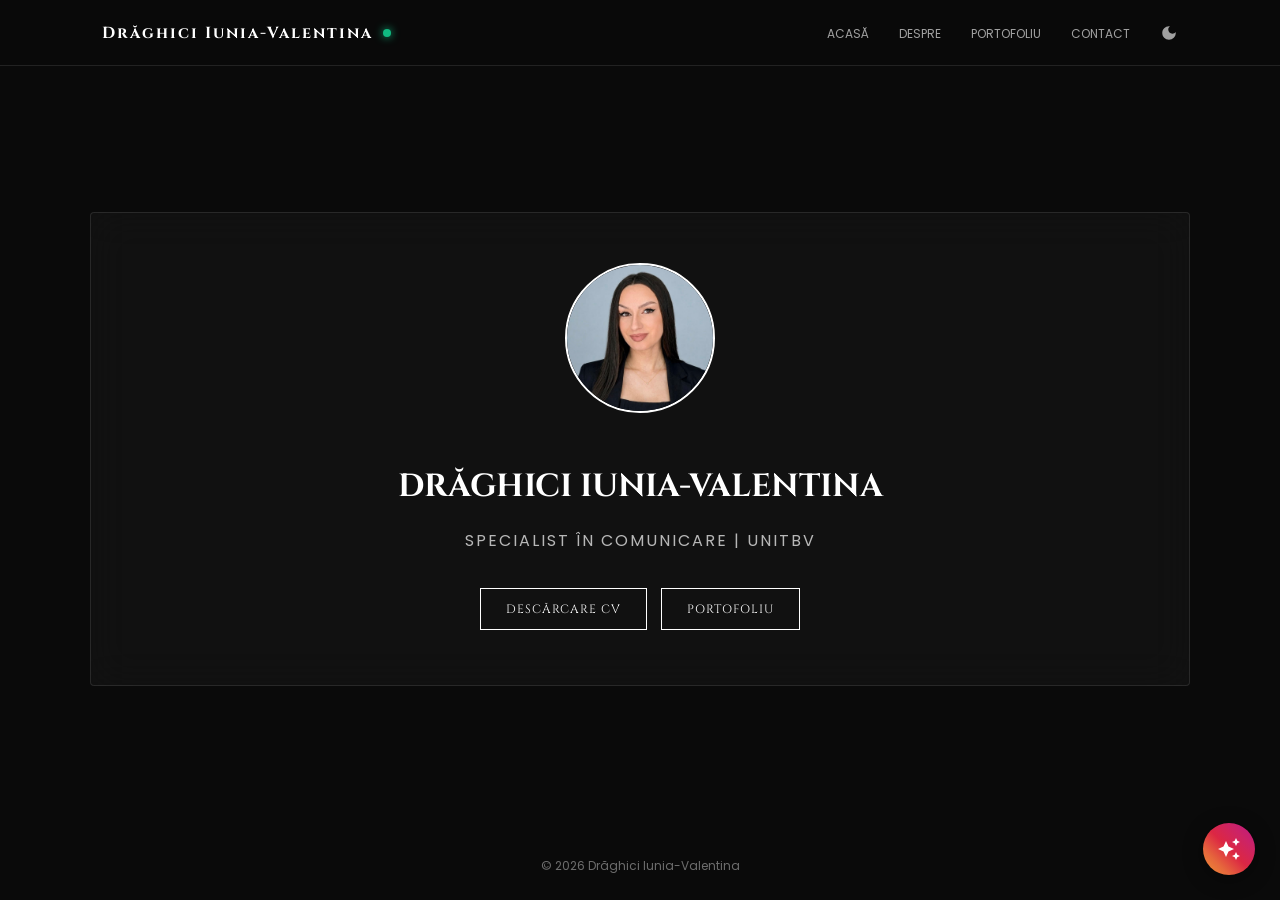
==== index.html @ 84696cee "Add files via upload" ====
<!DOCTYPE html>
<html lang="ro">
<head>
    <meta charset="UTF-8">
    <title>Iunia Drăghici | Acasă</title>
    <link rel="stylesheet" href="style.css">
    <meta name="viewport" content="width=device-width, initial-scale=1.0">
</head>
<body>
    <header>
        <div class="logo">Drăghici Iunia-Valentina</div>
        <nav>
            <ul>
                <li><a href="index.html">Acasă</a></li>
                <li><a href="about.html">Despre</a></li>
                <li class="dropdown">
                    <a href="projects.html">Portofoliu</a>
                    <div class="dropdown-content">
                        <a href="foto-gallery.html">FOTO</a>
                        <a href="web-gallery.html">DESIGN WEB</a>
                        <a href="hotel-gallery.html">PRACTICĂ</a>
                    </div>
                </li>
                <li><a href="contact.html">Contact</a></li>
            </ul>
        </nav>
    </header>
    <main style="display: flex; align-items: center; flex-grow: 1;">
        <div class="glass-card" style="text-align: center;">
            <img src="poza-de-profil.jpeg" style="width: 150px; height: 150px; border-radius: 50%; border: 2px solid white; margin-bottom: 25px;" alt="Iunia">
            <h1 style="font-family: 'Cinzel'; margin: 20px 0;">DRĂGHICI IUNIA-VALENTINA</h1>
            <p style="letter-spacing: 2px; opacity: 0.7;">SPECIALIST ÎN COMUNICARE | UNITBV</p>
            <div style="margin-top: 30px;">
                <a href="CV_Iunia.pdf" target="_blank" class="btn-artistic">DESCĂRCARE CV</a>
                <a href="projects.html" class="btn-artistic">PORTOFOLIU</a>
            </div>
        </div>
    </main>

    <footer>&copy; 2026 Drăghici Iunia-Valentina</footer>
    <script src="script.js"></script>
</body>
</html>
---- style.css ----
@import url('https://fonts.googleapis.com/css2?family=Cinzel:wght@400;700&family=Poppins:wght@300;400;600&display=swap');

:root {
  --bg-dark: #0a0a0a;
  --glass-bg: rgba(255, 255, 255, 0.03);
  --text-white: #ffffff;
  --text-dim: #a0a0a0;
  --card-border: rgba(255, 255, 255, 0.1);
  --header-bg: rgba(10, 10, 10, 0.95);
  --btn-bg: transparent;
  --btn-text: #ffffff;
  --btn-hover-bg: #ffffff;
  --btn-hover-text: #000000;
}

body.light-theme {
  --bg-dark: #f5f5f7;
  --glass-bg: rgba(255, 255, 255, 0.65);
  --text-white: #111111;
  --text-dim: #555555;
  --card-border: rgba(0, 0, 0, 0.1);
  --header-bg: rgba(245, 245, 247, 0.95);
  --btn-bg: transparent;
  --btn-text: #111111;
  --btn-hover-bg: #111111;
  --btn-hover-text: #ffffff;
}

* {
  box-sizing: border-box;
}

body {
  font-family: 'Poppins', sans-serif;
  margin: 0;
  color: var(--text-white);
  background-color: var(--bg-dark);
  min-height: 100vh;
  display: flex;
  flex-direction: column;
  transition: background-color 0.3s ease, color 0.3s ease;
}

main {
  flex: 1;
  display: flex;
  flex-direction: column;
  justify-content: center;
  align-items: center;
  width: 100%;
}

header {
  padding: 20px 8%;
  display: flex;
  justify-content: space-between;
  align-items: center;
  background: var(--header-bg);
  backdrop-filter: blur(10px);
  border-bottom: 1px solid var(--card-border);
  position: sticky;
  top: 0;
  z-index: 1000;
  width: 100%;
  transition: background-color 0.3s ease;
}

.logo-container {
  display: flex;
  align-items: center;
  gap: 10px;
}

.net-status-dot {
  width: 8px;
  height: 8px;
  border-radius: 50%;
  background: #10b981;
  box-shadow: 0 0 8px #10b981;
  transition: background-color 0.3s ease;
}

.net-status-dot.offline {
  background: #ef4444;
  box-shadow: 0 0 8px #ef4444;
}

.theme-toggle-btn {
  background: transparent;
  border: none;
  cursor: pointer;
  color: var(--text-dim);
  display: flex;
  align-items: center;
  justify-content: center;
  padding: 0;
  transition: color 0.3s ease;
}

.theme-toggle-btn:hover {
  color: var(--text-white);
}

.theme-toggle-btn svg {
  width: 18px;
  height: 18px;
  fill: currentColor;
}

.logo, 
.gallery-title, 
.btn-artistic {
  font-family: 'Cinzel', serif;
}

.logo {
  font-weight: 700;
  letter-spacing: 2px;
}

nav ul {
  display: flex;
  list-style: none;
  gap: 30px;
  margin: 0;
  padding: 0;
  align-items: center;
}

nav ul li {
  position: relative;
}

nav ul li a {
  text-decoration: none;
  color: var(--text-dim);
  font-size: 0.75rem;
  text-transform: uppercase;
  transition: 0.3s;
}

nav ul li a:hover {
  color: var(--text-white);
}

.dropdown-content {
  display: none;
  position: absolute;
  background: var(--bg-dark);
  min-width: 180px;
  top: 100%;
  left: 50%;
  transform: translateX(-50%);
  border: 1px solid var(--card-border);
  z-index: 2000;
  flex-direction: column;
}

.dropdown:hover .dropdown-content {
  display: flex;
}

.dropdown-content a {
  color: var(--text-dim);
  padding: 12px 20px;
  display: block;
  text-decoration: none;
  font-size: 0.7rem;
  text-align: center;
  width: 100%;
}

.dropdown-content a:hover {
  background: rgba(255, 255, 255, 0.05);
  color: var(--text-white);
}

.glass-card {
  background: var(--glass-bg);
  backdrop-filter: blur(20px);
  border: 1px solid var(--card-border);
  padding: 50px 40px;
  margin: 30px auto;
  width: 90%;
  max-width: 1100px;
  border-radius: 4px;
}

.profile-frame {
  width: 160px;
  height: 160px;
  border-radius: 50%;
  background: linear-gradient(45deg, #f09433, #e6683c, #dc2743, #cc2366, #bc1888);
  display: flex;
  align-items: center;
  justify-content: center;
  margin: 0 auto 20px auto;
  padding: 3px;
}

.insta-profile-img {
  width: 154px;
  height: 154px;
  border-radius: 50%;
  object-fit: cover;
  border: 4px solid var(--bg-dark);
}

.insta-header {
  text-align: center;
  padding-bottom: 40px;
  border-bottom: 1px solid var(--card-border);
  margin-bottom: 40px;
}

.insta-stats {
  display: flex;
  justify-content: center;
  gap: 40px;
  font-size: 0.9rem;
  color: var(--text-dim);
  margin-top: 20px;
}

.insta-stats div {
  text-align: center;
}

.insta-stats strong {
  color: var(--text-white);
  display: block;
  font-size: 1.1rem;
}

.highlights-container {
  display: flex;
  justify-content: center;
  gap: 50px;
  flex-wrap: wrap;
  margin-top: 20px;
}

.highlight-item {
  text-decoration: none;
  text-align: center;
}

.highlight-circle {
  position: relative;
  width: 80px;
  height: 80px;
  border-radius: 50%;
  background: linear-gradient(45deg, #f09433, #e6683c, #dc2743, #cc2366, #bc1888);
  margin: 0 auto 10px auto;
  display: flex;
  align-items: center;
  justify-content: center;
  box-sizing: border-box;
  transition: transform 0.3s ease;
}

.highlight-circle::after {
  content: "";
  position: absolute;
  inset: 3px;
  background: var(--bg-dark);
  border-radius: 50%;
  z-index: 1;
  transition: background-color 0.3s ease;
}

.highlight-circle .svg-icon {
  position: relative;
  z-index: 2;
  width: 36px;
  height: 36px;
  filter: brightness(0) invert(1);
  opacity: 0.95;
  display: block;
}

body.light-theme .highlight-circle .svg-icon {
  filter: brightness(0);
}

.highlight-item:hover .highlight-circle {
  transform: scale(1.08);
}

.highlight-label, 
.project-meta {
  font-size: 0.7rem;
  color: var(--text-dim);
  font-weight: 600;
  letter-spacing: 1px;
  text-transform: uppercase;
  display: block;
}

.project-meta {
  letter-spacing: 2px;
  margin-bottom: 10px;
}

.project-section {
  margin-bottom: 60px;
  padding-bottom: 40px;
  border-bottom: 1px solid var(--card-border);
}

.project-section:last-of-type {
  border-bottom: none;
}

.section-title {
  font-weight: 600;
  font-size: 1.6rem;
  margin-bottom: 15px;
  color: var(--text-white);
}

.description, 
.gallery-description {
  max-width: 800px;
  line-height: 1.7;
  color: var(--text-dim);
}

.description {
  margin-bottom: 25px;
  font-weight: 300;
}

.figma-grid {
  display: flex;
  gap: 15px;
  flex-wrap: wrap;
}

.btn-artistic {
  padding: 12px 25px;
  border: 1px solid var(--text-white);
  color: var(--btn-text);
  text-decoration: none;
  font-size: 0.75rem;
  display: inline-block;
  letter-spacing: 1px;
  transition: 0.4s;
  background: var(--btn-bg);
  margin: 5px;
}

.btn-artistic:hover {
  background: var(--btn-hover-bg);
  color: var(--btn-hover-text);
}

.hotel-grid, 
.foto-grid {
  display: grid;
  gap: 20px;
}

.hotel-grid {
  grid-template-columns: repeat(auto-fit, minmax(200px, 1fr));
  margin-top: 30px;
}

.foto-grid {
  grid-template-columns: repeat(auto-fit, minmax(250px, 1fr));
  margin-top: 40px;
}

.hotel-item, 
.foto-item {
  overflow: hidden;
  border: 1px solid var(--card-border);
}

.hotel-item {
  aspect-ratio: 1/1;
}

.foto-item {
  aspect-ratio: 3 / 4;
  border-radius: 2px;
}

.hotel-item img, 
.foto-item img {
  width: 100%;
  height: 100%;
  object-fit: cover;
  transition: 0.5s ease;
}

.hotel-item:hover img, 
.foto-item:hover img {
  transform: scale(1.05);
}

.about-grid {
  display: grid;
  grid-template-columns: 1.2fr 0.8fr;
  gap: 60px;
}

.about-text p {
  font-size: 0.95rem;
  line-height: 1.6;
  color: var(--text-dim);
  margin-bottom: 20px;
}

.focus-section {
  width: 100%;
  margin-top: 30px;
}

.focus-item {
  border-bottom: 1px solid var(--card-border);
  padding-bottom: 15px;
  margin-bottom: 15px;
}

.focus-title {
  font-weight: 600;
  text-transform: uppercase;
  font-size: 0.9rem;
  display: block;
  color: var(--text-white);
}

.focus-description {
  color: var(--text-dim);
  font-size: 0.85rem;
  line-height: 1.5;
  display: block;
  margin-top: 5px;
}

.timeline {
  border-left: 1px solid var(--card-border);
  padding-left: 20px;
}

.timeline-item {
  margin-bottom: 30px;
}

.timeline-date {
  font-size: 0.75rem;
  color: var(--text-dim);
  display: block;
}

.timeline-title {
  font-size: 1rem;
  margin: 0;
  font-weight: 600;
}

.skills-section {
  background: rgba(255, 255, 255, 0.02);
  padding: 30px;
  border-radius: 4px;
}

.skill-item {
  margin-bottom: 25px;
}

.skill-label {
  font-size: 0.8rem;
  margin-bottom: 8px;
  display: block;
}

.skill-bar {
  width: 100%;
  height: 2px;
  background: var(--card-border);
  position: relative;
}

.skill-progress {
  height: 100%;
  background: var(--text-white);
  position: absolute;
  width: 0;
  animation: incarcare 2s ease-out forwards;
}

@keyframes incarcare {
  from {
    width: 0;
  }
  to {
    width: var(--latime);
  }
}

.gallery-title {
  text-align: center;
  letter-spacing: 3px;
  margin-bottom: 20px;
}

.gallery-description {
  text-align: center;
  opacity: 0.8;
  margin: 0 auto 30px auto;
}

.action-container {
  text-align: center;
  margin-top: 50px;
}

footer {
  text-align: center;
  padding: 25px;
  font-size: 0.75rem;
  opacity: 0.4;
  margin-top: auto;
}

@media (max-width: 768px) {
  header {
    flex-direction: column;
    gap: 12px;
    padding: 15px 4%;
  }

  .logo {
    text-align: center;
    font-size: 0.95rem;
    letter-spacing: 1.5px;
  }

  nav ul {
    gap: 12px;
    justify-content: center;
    flex-wrap: wrap;
  }

  nav ul li a {
    font-size: 0.7rem;
    padding: 4px 6px;
  }

  .glass-card {
    width: 92%;
    padding: 35px 20px;
    margin: 20px auto;
  }

  .glass-card h1 {
    font-size: 1.3rem !important;
    line-height: 1.4;
    margin-bottom: 15px !important;
  }

  .glass-card h2 {
    font-size: 1.25rem !important;
    line-height: 1.4;
  }

  .glass-card p {
    font-size: 0.85rem;
  }

  .btn-artistic {
    display: block;
    width: 100%;
    margin: 10px 0;
    padding: 12px 15px;
  }

  .about-grid {
    grid-template-columns: 1fr;
    gap: 30px;
  }

  .insta-stats {
    gap: 15px;
    font-size: 0.8rem;
  }

  .highlights-container {
    gap: 20px;
  }

  .highlight-circle {
    width: 68px;
    height: 68px;
  }

  .highlight-circle::after {
    inset: 2.5px;
  }

  .highlight-circle .svg-icon {
    width: 30px;
    height: 30px;
  }

  .hotel-grid,
  .foto-grid {
    grid-template-columns: repeat(2, 1fr);
    gap: 10px;
  }

  .figma-grid {
    flex-direction: column;
    gap: 10px;
  }
}

@media (max-width: 480px) {
  .hotel-grid,
  .foto-grid {
    grid-template-columns: 1fr;
  }

  .insta-stats {
    display: grid;
    grid-template-columns: repeat(3, 1fr);
    gap: 8px;
  }
}
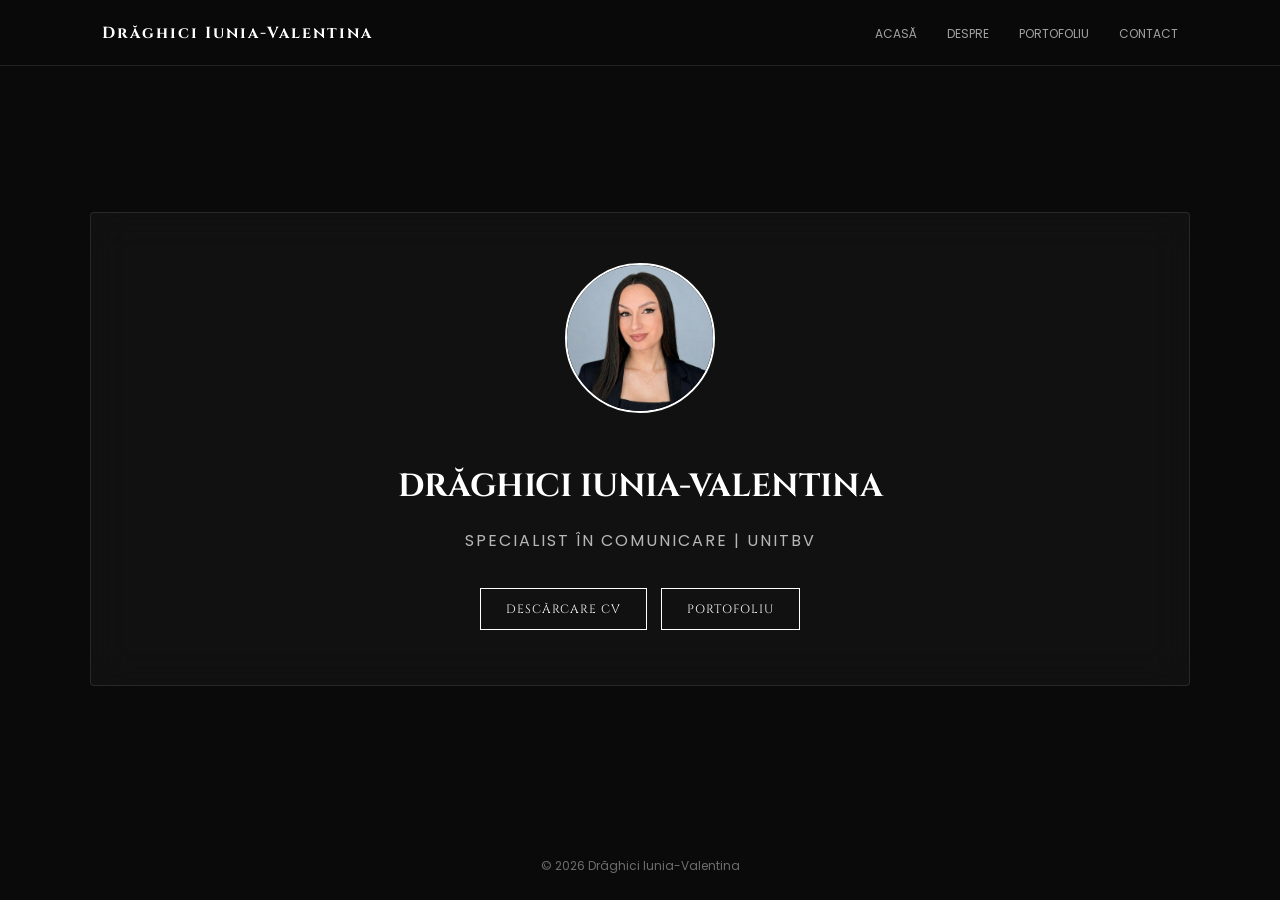
==== commit 44974c0c: "Update index.html" ====
--- a/index.html
+++ b/index.html
@@ -40,4 +40,4 @@
     <footer>&copy; 2026 Drăghici Iunia-Valentina</footer>
     <script src="script.js"></script>
 </body>
-</html>+</html>
--- a/style.css
+++ b/style.css
@@ -13,19 +13,6 @@
   --btn-hover-text: #000000;
 }
 
-body.light-theme {
-  --bg-dark: #f5f5f7;
-  --glass-bg: rgba(255, 255, 255, 0.65);
-  --text-white: #111111;
-  --text-dim: #555555;
-  --card-border: rgba(0, 0, 0, 0.1);
-  --header-bg: rgba(245, 245, 247, 0.95);
-  --btn-bg: transparent;
-  --btn-text: #111111;
-  --btn-hover-bg: #111111;
-  --btn-hover-text: #ffffff;
-}
-
 * {
   box-sizing: border-box;
 }
@@ -34,20 +21,18 @@
   font-family: 'Poppins', sans-serif;
   margin: 0;
   color: var(--text-white);
-  background-color: var(--bg-dark);
+  background: var(--bg-dark);
   min-height: 100vh;
   display: flex;
   flex-direction: column;
-  transition: background-color 0.3s ease, color 0.3s ease;
 }
 
 main {
   flex: 1;
   display: flex;
   flex-direction: column;
+  align-items: center;
   justify-content: center;
-  align-items: center;
-  width: 100%;
 }
 
 header {
@@ -61,55 +46,9 @@
   position: sticky;
   top: 0;
   z-index: 1000;
-  width: 100%;
-  transition: background-color 0.3s ease;
-}
-
-.logo-container {
-  display: flex;
-  align-items: center;
-  gap: 10px;
-}
-
-.net-status-dot {
-  width: 8px;
-  height: 8px;
-  border-radius: 50%;
-  background: #10b981;
-  box-shadow: 0 0 8px #10b981;
-  transition: background-color 0.3s ease;
-}
-
-.net-status-dot.offline {
-  background: #ef4444;
-  box-shadow: 0 0 8px #ef4444;
-}
-
-.theme-toggle-btn {
-  background: transparent;
-  border: none;
-  cursor: pointer;
-  color: var(--text-dim);
-  display: flex;
-  align-items: center;
-  justify-content: center;
-  padding: 0;
-  transition: color 0.3s ease;
-}
-
-.theme-toggle-btn:hover {
-  color: var(--text-white);
-}
-
-.theme-toggle-btn svg {
-  width: 18px;
-  height: 18px;
-  fill: currentColor;
-}
-
-.logo, 
-.gallery-title, 
-.btn-artistic {
+}
+
+.logo, .gallery-title, .btn-artistic {
   font-family: 'Cinzel', serif;
 }
 
@@ -167,7 +106,6 @@
   text-decoration: none;
   font-size: 0.7rem;
   text-align: center;
-  width: 100%;
 }
 
 .dropdown-content a:hover {
@@ -194,7 +132,7 @@
   display: flex;
   align-items: center;
   justify-content: center;
-  margin: 0 auto 20px auto;
+  margin: 0 auto 20px;
   padding: 3px;
 }
 
@@ -220,9 +158,6 @@
   font-size: 0.9rem;
   color: var(--text-dim);
   margin-top: 20px;
-}
-
-.insta-stats div {
   text-align: center;
 }
 
@@ -251,11 +186,10 @@
   height: 80px;
   border-radius: 50%;
   background: linear-gradient(45deg, #f09433, #e6683c, #dc2743, #cc2366, #bc1888);
-  margin: 0 auto 10px auto;
+  margin: 0 auto 10px;
   display: flex;
   align-items: center;
   justify-content: center;
-  box-sizing: border-box;
   transition: transform 0.3s ease;
 }
 
@@ -266,7 +200,6 @@
   background: var(--bg-dark);
   border-radius: 50%;
   z-index: 1;
-  transition: background-color 0.3s ease;
 }
 
 .highlight-circle .svg-icon {
@@ -279,16 +212,11 @@
   display: block;
 }
 
-body.light-theme .highlight-circle .svg-icon {
-  filter: brightness(0);
-}
-
 .highlight-item:hover .highlight-circle {
   transform: scale(1.08);
 }
 
-.highlight-label, 
-.project-meta {
+.highlight-label, .project-meta {
   font-size: 0.7rem;
   color: var(--text-dim);
   font-weight: 600;
@@ -319,8 +247,7 @@
   color: var(--text-white);
 }
 
-.description, 
-.gallery-description {
+.description, .gallery-description {
   max-width: 800px;
   line-height: 1.7;
   color: var(--text-dim);
@@ -355,8 +282,7 @@
   color: var(--btn-hover-text);
 }
 
-.hotel-grid, 
-.foto-grid {
+.hotel-grid, .foto-grid {
   display: grid;
   gap: 20px;
 }
@@ -371,8 +297,7 @@
   margin-top: 40px;
 }
 
-.hotel-item, 
-.foto-item {
+.hotel-item, .foto-item {
   overflow: hidden;
   border: 1px solid var(--card-border);
 }
@@ -386,16 +311,14 @@
   border-radius: 2px;
 }
 
-.hotel-item img, 
-.foto-item img {
+.hotel-item img, .foto-item img {
   width: 100%;
   height: 100%;
   object-fit: cover;
   transition: 0.5s ease;
 }
 
-.hotel-item:hover img, 
-.foto-item:hover img {
+.hotel-item:hover img, .foto-item:hover img {
   transform: scale(1.05);
 }
 
@@ -413,7 +336,6 @@
 }
 
 .focus-section {
-  width: 100%;
   margin-top: 30px;
 }
 
@@ -477,7 +399,6 @@
 }
 
 .skill-bar {
-  width: 100%;
   height: 2px;
   background: var(--card-border);
   position: relative;
@@ -509,7 +430,7 @@
 .gallery-description {
   text-align: center;
   opacity: 0.8;
-  margin: 0 auto 30px auto;
+  margin: 0 auto 30px;
 }
 
 .action-container {
@@ -572,7 +493,6 @@
 
   .btn-artistic {
     display: block;
-    width: 100%;
     margin: 10px 0;
     padding: 12px 15px;
   }
@@ -605,8 +525,7 @@
     height: 30px;
   }
 
-  .hotel-grid,
-  .foto-grid {
+  .hotel-grid, .foto-grid {
     grid-template-columns: repeat(2, 1fr);
     gap: 10px;
   }
@@ -618,8 +537,7 @@
 }
 
 @media (max-width: 480px) {
-  .hotel-grid,
-  .foto-grid {
+  .hotel-grid, .foto-grid {
     grid-template-columns: 1fr;
   }
 
@@ -628,4 +546,4 @@
     grid-template-columns: repeat(3, 1fr);
     gap: 8px;
   }
-}+}
